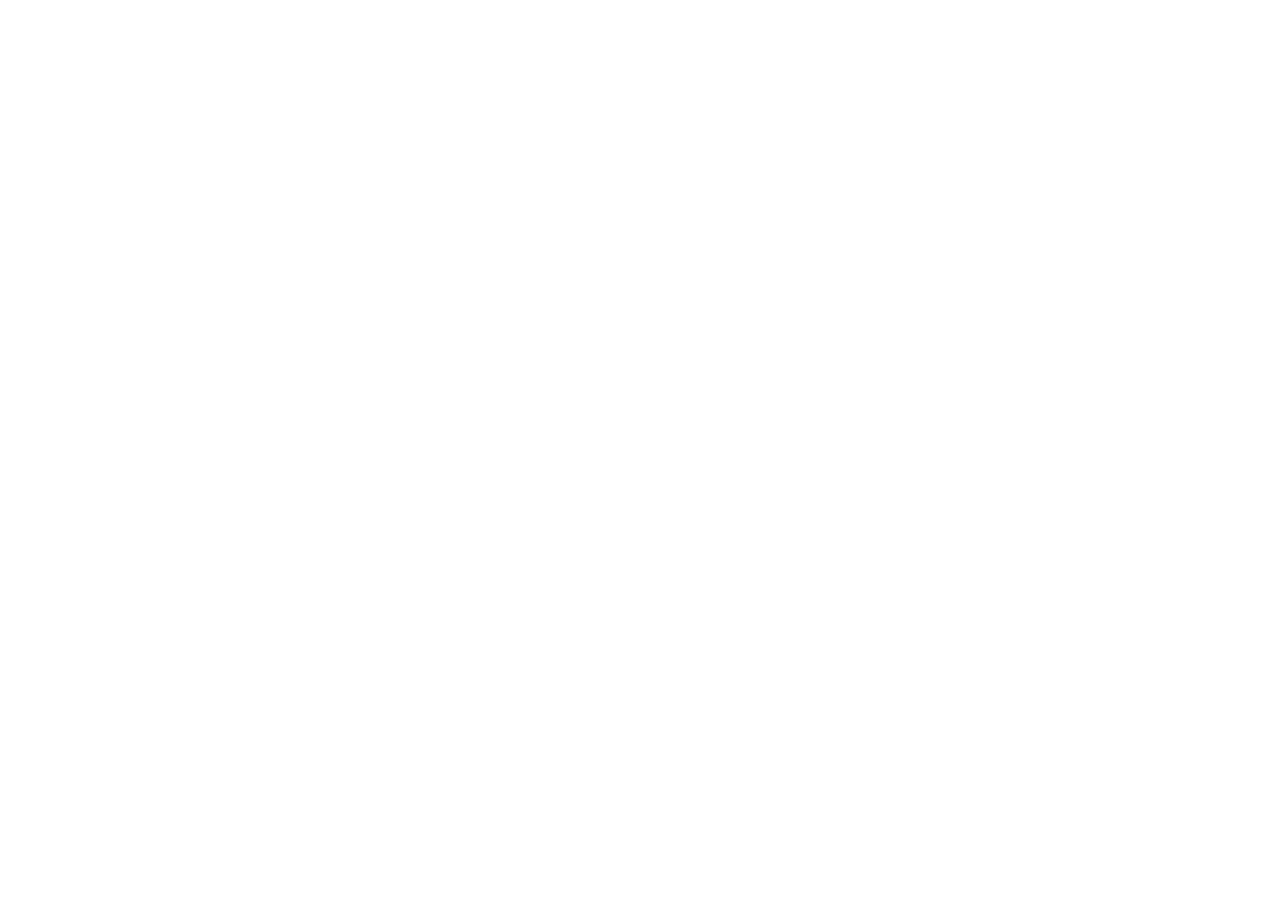
==== index.html @ cc102328 "Edited README and started html file" ====
<!DOCTYPE html>
<html>
<head>
  <title>Page Title</title>
</head>
<body>
  <script>
 	function computerPlay(){
        let options=['Rock','Paper','Scissors']
        return options[Math.floor(Math.random() * 3)];
    }

    function playRound(playerSelection, computerSelection){
        p1=playerSelection.substring(0,1)
        p2=playerSelection.substring(1)
        playerSelection=(p1.toUpperCase()+p2.toLowerCase())
        c1=computerSelection.substring(0,1)
        c2=computerSelection.substring(1)
        computerSelection=(c1.toUpperCase()+c2.toLowerCase())
        if (playerSelection==computerSelection){
            return "Tie! No one loses or wins."
        }
        else {
            let options=['Rock','Paper','Scissors']
            position=options.indexOf(playerSelection)
            if (options[(position+1)%3]==computerSelection){
                return "Oh! You lost against the computer. " + computerSelection + " beats " + playerSelection
            }
            else return "Yes! You won against the computer. " + playerSelection + "beats " + computerSelection
        }
    }

    const playerSelection = 'rock'
    const computerSelection = computerPlay()
    console.log(playRound(playerSelection, computerSelection))


  </script>
</body>
</html>
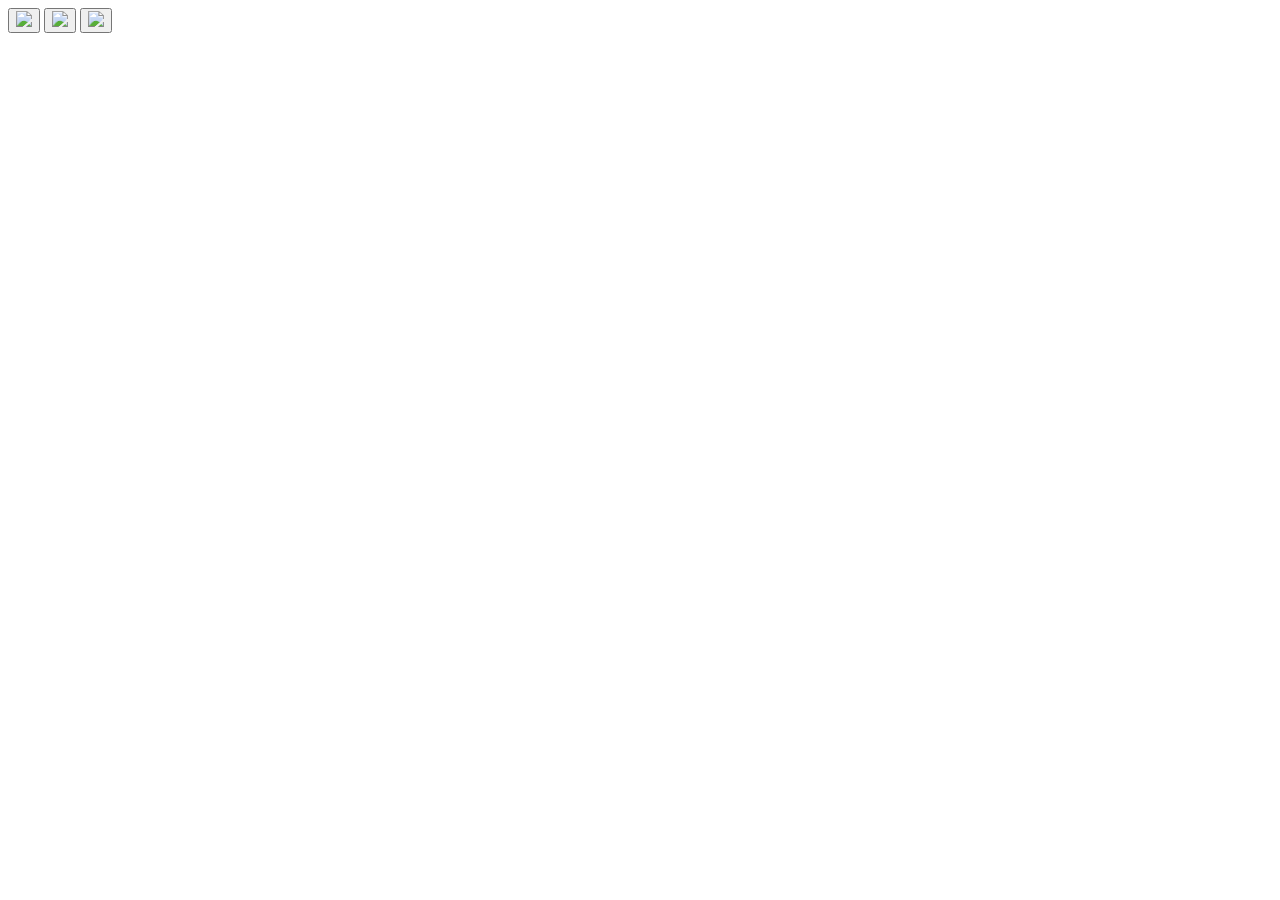
==== commit 0296c508: "started changes for second part of the project -> adding frontend" ====
--- a/index.html
+++ b/index.html
@@ -1,40 +1,79 @@
 <!DOCTYPE html>
 <html>
 <head>
-  <title>Page Title</title>
+  <title>Rock, paper, scissors!</title>
 </head>
 <body>
-  <script>
- 	function computerPlay(){
-        let options=['Rock','Paper','Scissors']
-        return options[Math.floor(Math.random() * 3)];
-    }
+    <div id='buttons'>
+        <button id="rock">
+            <img src="./pictures/rock.png" width="165" heigth="165"/>
+        </button>
+        <button id="paper">
+                <img src="./pictures/paper.png" width="165" heigth="165"/>
+        </button>
+        <button id="scissors">
+                <img src="./pictures/scissors.png" width="165" heigth="165"/>
+        </button>
 
-    function playRound(playerSelection, computerSelection){
-        p1=playerSelection.substring(0,1)
-        p2=playerSelection.substring(1)
-        playerSelection=(p1.toUpperCase()+p2.toLowerCase())
-        c1=computerSelection.substring(0,1)
-        c2=computerSelection.substring(1)
-        computerSelection=(c1.toUpperCase()+c2.toLowerCase())
-        if (playerSelection==computerSelection){
-            return "Tie! No one loses or wins."
+    </div>
+    <script>
+        function computerPlay(){
+            let options=['Rock','Paper','Scissors']
+            return options[Math.floor(Math.random() * 3)];
         }
-        else {
-            let options=['Rock','Paper','Scissors']
-            position=options.indexOf(playerSelection)
-            if (options[(position+1)%3]==computerSelection){
-                return "Oh! You lost against the computer. " + computerSelection + " beats " + playerSelection
+
+        function insensitivize(word){
+            w1=word.substring(0,1)
+            w2=word.substring(1)
+            word=(w1.toUpperCase()+w2.toLowerCase())
+            return word
+        }
+
+        function playRound(playerSelection, computerSelection){
+            playerSelection=insensitivize(playerSelection)
+            computerSelection=insensitivize(computerSelection)
+            if (playerSelection==computerSelection){
+                return "Tie! No one loses or wins."
             }
-            else return "Yes! You won against the computer. " + playerSelection + "beats " + computerSelection
+            else {
+                let options=['Rock','Paper','Scissors']
+                let position=options.indexOf(playerSelection)
+                if (options[(position+1)%3]===computerSelection){
+                    return "Oh! You lost against the computer. " + computerSelection + " beats " + playerSelection + "."
+                }
+                else if (position in options){
+                    return "Yes! You won against the computer. " + playerSelection + " beats " + computerSelection + "."
+                }
+                else return "You did not input a valid argument."
+            }
         }
-    }
 
-    const playerSelection = 'rock'
-    const computerSelection = computerPlay()
-    console.log(playRound(playerSelection, computerSelection))
+        function game(){
+            let wins=0
+            let losts=0
+            let playerSelection=""
+            let computerSelection=""
+            let result=""
+            /*for (i=0; i<5; i++){
+                playerSelection=prompt("Input your selection:")
+                computerSelection=computerPlay();
+                result=playRound(playerSelection, computerSelection)
+                console.log(result)
+                if (result.includes("won")) wins++
+                else if (result.includes("lost")) losts++
+            }
+            */
+            console.log("Matches won by you: " + wins)
+            console.log("Matches won by the computer: " + losts)
+            if(wins===losts) console.log("You and the computer have the same result.")
+            else {
+                wins>losts? console.log("You won!"):console.log("You lost!")
+            }
+        }
+
+        game()
 
 
-  </script>
+    </script>
 </body>
 </html>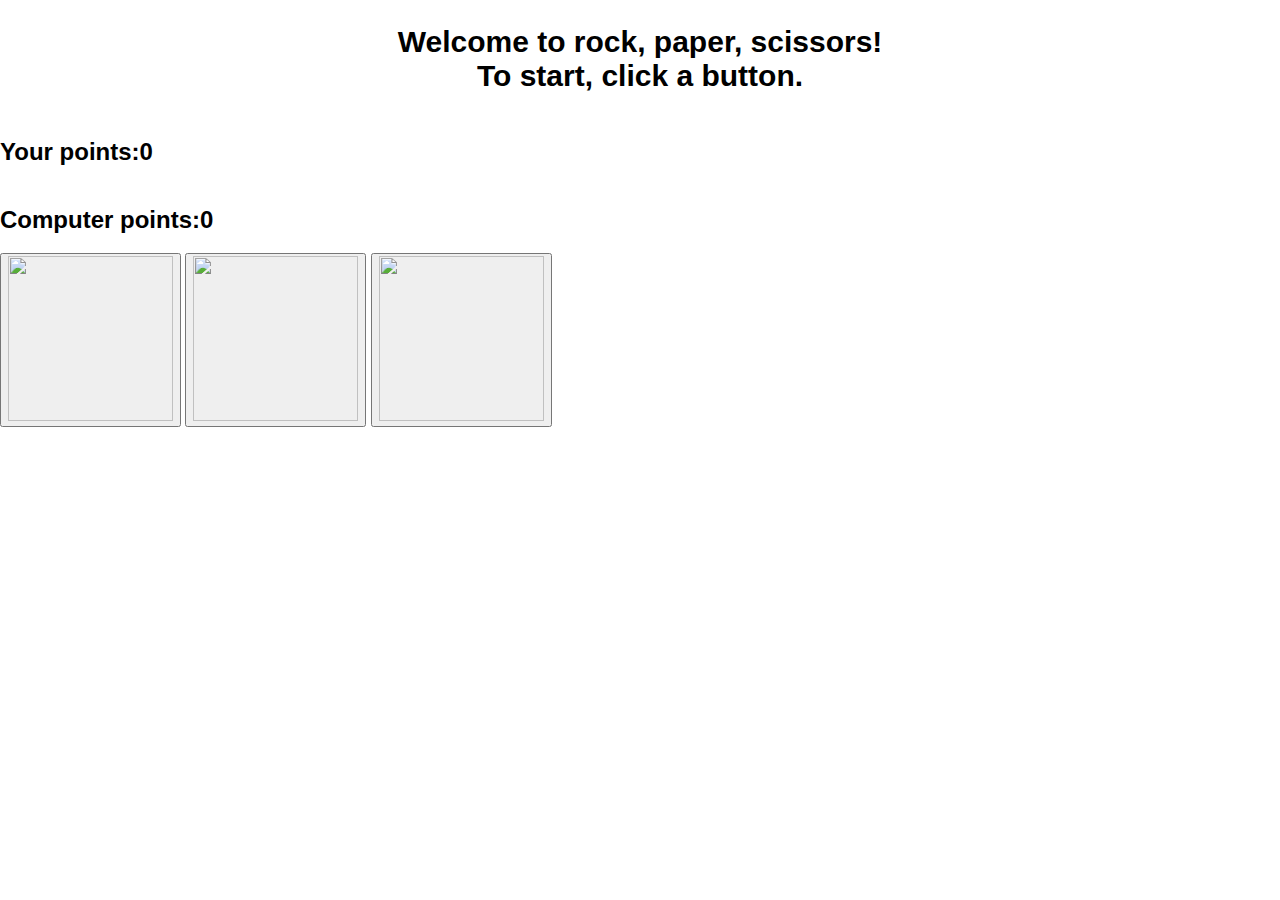
==== commit 08613fe0: "finished the UI. Room for improvement" ====
--- a/index.html
+++ b/index.html
@@ -2,78 +2,36 @@
 <html>
 <head>
   <title>Rock, paper, scissors!</title>
+  <link rel="stylesheet" href="./styles.css">
 </head>
 <body>
+    <div class="results">
+        <div id="description">
+                <h2 id="result">Welcome to rock, paper, scissors! <br> To start, click a button.</h2>
+        </div>
+        <div class="player">
+            <h2>Your points:     </h2>
+            <h2 id="player-points">0</h2>
+            
+        </div>
+        <div class="computer">
+            <h2>Computer points: </h2>
+            <h2 id="computer-points">0</h2>
+        </div>
+        
+    </div>
     <div id='buttons'>
         <button id="rock">
-            <img src="./pictures/rock.png" width="165" heigth="165"/>
+            <img src="./pictures/rock.png" width="165" height="165"/>
         </button>
         <button id="paper">
-                <img src="./pictures/paper.png" width="165" heigth="165"/>
+                <img src="./pictures/paper.png" width="165" height="165"/>
         </button>
         <button id="scissors">
-                <img src="./pictures/scissors.png" width="165" heigth="165"/>
+                <img src="./pictures/scissors.png" width="165" height="165"/>
         </button>
 
     </div>
-    <script>
-        function computerPlay(){
-            let options=['Rock','Paper','Scissors']
-            return options[Math.floor(Math.random() * 3)];
-        }
-
-        function insensitivize(word){
-            w1=word.substring(0,1)
-            w2=word.substring(1)
-            word=(w1.toUpperCase()+w2.toLowerCase())
-            return word
-        }
-
-        function playRound(playerSelection, computerSelection){
-            playerSelection=insensitivize(playerSelection)
-            computerSelection=insensitivize(computerSelection)
-            if (playerSelection==computerSelection){
-                return "Tie! No one loses or wins."
-            }
-            else {
-                let options=['Rock','Paper','Scissors']
-                let position=options.indexOf(playerSelection)
-                if (options[(position+1)%3]===computerSelection){
-                    return "Oh! You lost against the computer. " + computerSelection + " beats " + playerSelection + "."
-                }
-                else if (position in options){
-                    return "Yes! You won against the computer. " + playerSelection + " beats " + computerSelection + "."
-                }
-                else return "You did not input a valid argument."
-            }
-        }
-
-        function game(){
-            let wins=0
-            let losts=0
-            let playerSelection=""
-            let computerSelection=""
-            let result=""
-            /*for (i=0; i<5; i++){
-                playerSelection=prompt("Input your selection:")
-                computerSelection=computerPlay();
-                result=playRound(playerSelection, computerSelection)
-                console.log(result)
-                if (result.includes("won")) wins++
-                else if (result.includes("lost")) losts++
-            }
-            */
-            console.log("Matches won by you: " + wins)
-            console.log("Matches won by the computer: " + losts)
-            if(wins===losts) console.log("You and the computer have the same result.")
-            else {
-                wins>losts? console.log("You won!"):console.log("You lost!")
-            }
-        }
-
-        game()
-
-
-    </script>
+    <script src="./file.js"></script>
 </body>
 </html>--- a/styles.css
+++ b/styles.css
@@ -0,0 +1,33 @@
+html, body {
+    padding: 0;
+    margin: 0;
+    font-family: Arial, Helvetica, sans-serif;
+}
+
+.container {
+    display: flex;
+    flex: 1;
+    flex-direction: column;
+    min-height: 100vh;
+    align-items: center;
+    justify-content: center;
+}
+
+.player {
+    text-align: center;
+    display: flex;
+}
+
+.computer {
+    text-align: center;
+    display: flex;
+}
+
+#result {
+    text-align: center;
+    font-size: 30px;
+}
+
+.reset {
+    margin-top: 15px;
+}